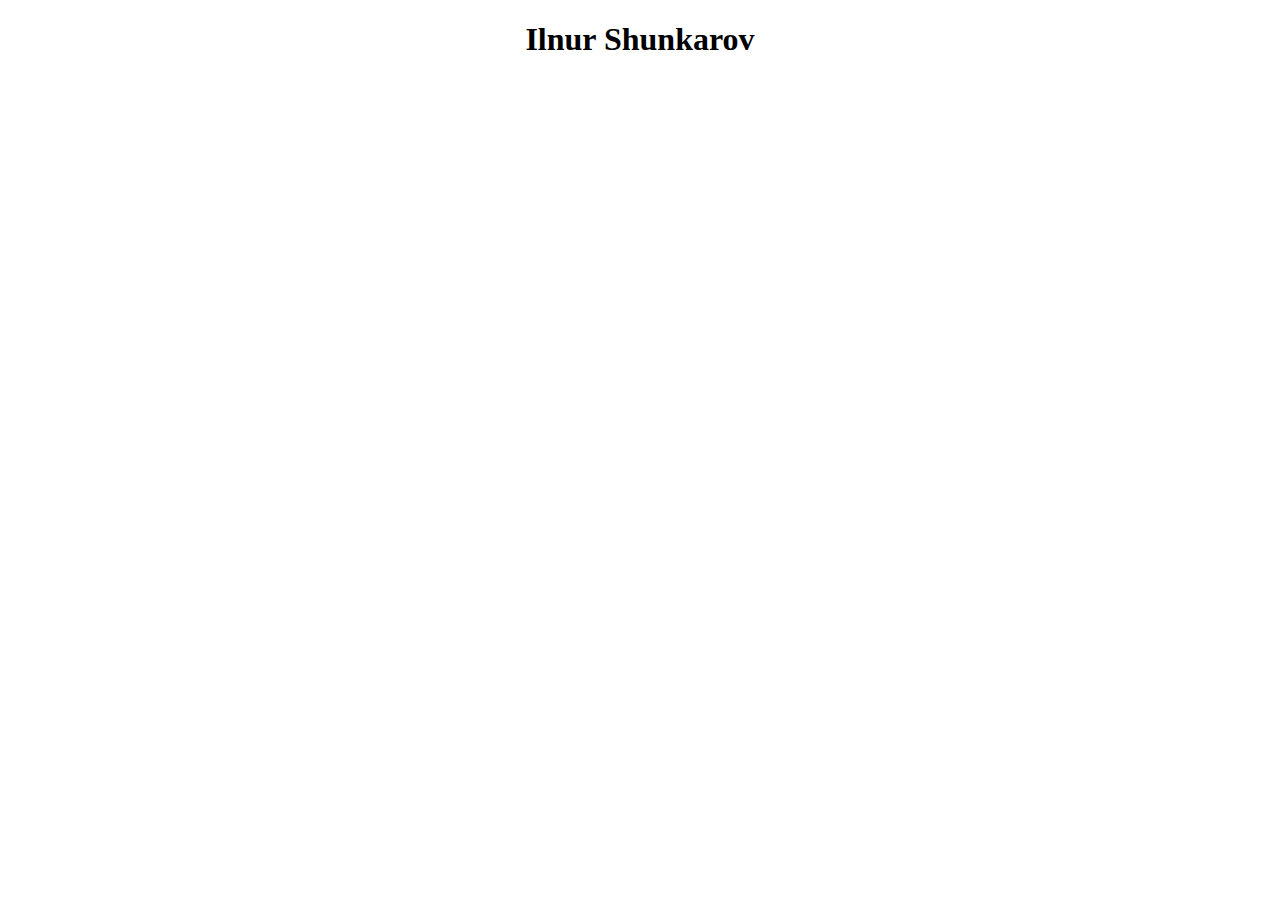
==== index.html @ f00fdc30 "innitial commit" ====
<!DOCTYPE HTML>
<html>
    <head>
        <title>Ilnur Shunkarov</title>
 
        <link href="bootstrap/css/bootstrap.min.css" rel="stylesheet">
        <!-- Style -->
        <link href="style.css" rel="stylesheet">
    </head>
    <body>
        <div class="container">
            <div class="row">
                <div class="span3" style="text-align: left;">
                    
                </div>
                <div class="span6" style="text-align: center;">
                    <h1>Ilnur Shunkarov</h1>
                </div>
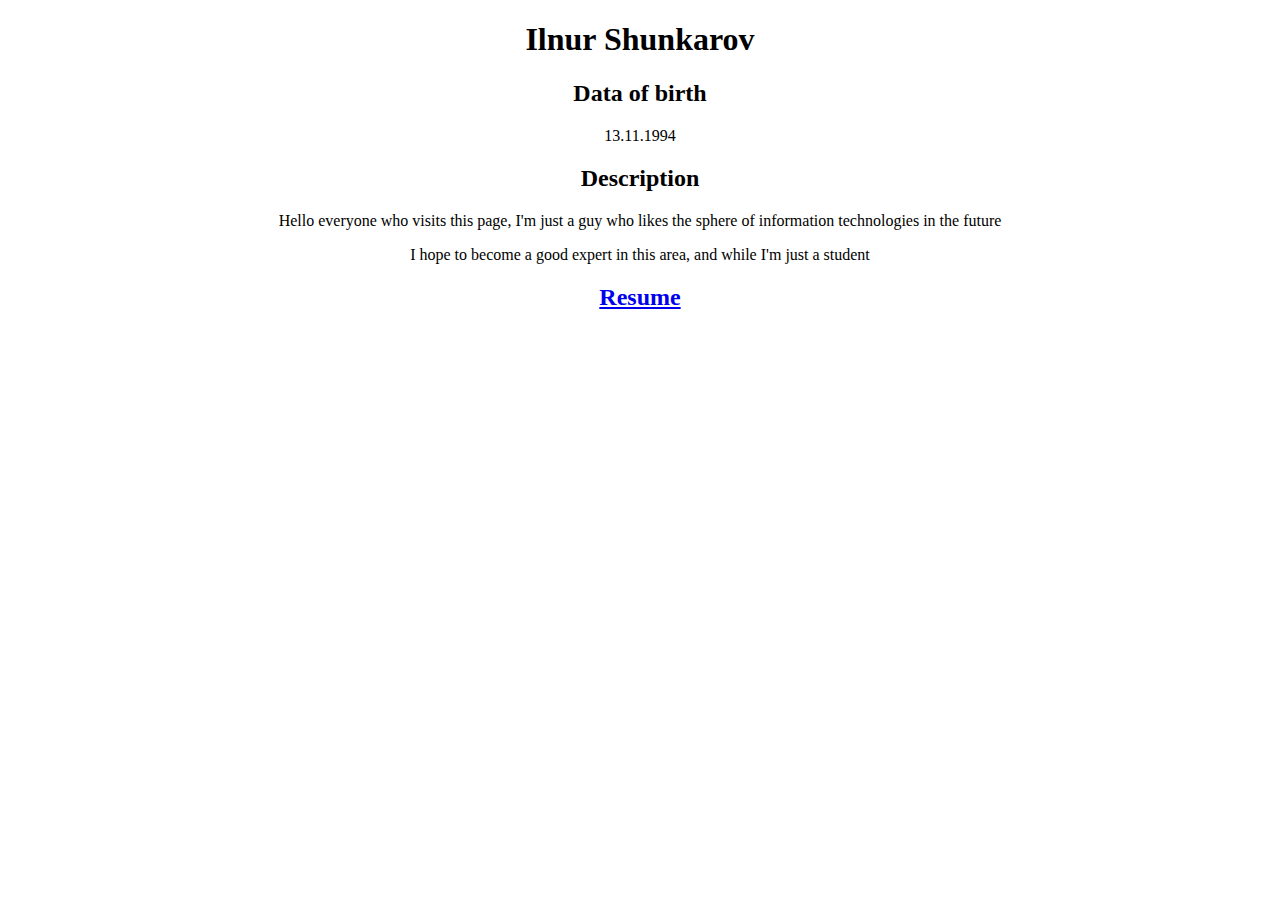
==== commit 39140d51: "lalala" ====
--- a/index.html
+++ b/index.html
@@ -1,19 +1,29 @@
-<!DOCTYPE HTML>
+<!DOCTYPE html>
 <html>
-    <head>
-        <title>Ilnur Shunkarov</title>
- 
-        <link href="bootstrap/css/bootstrap.min.css" rel="stylesheet">
-        <!-- Style -->
-        <link href="style.css" rel="stylesheet">
-    </head>
     <body>
         <div class="container">
             <div class="row">
-                <div class="span3" style="text-align: left;">
-                    
-                </div>
                 <div class="span6" style="text-align: center;">
                     <h1>Ilnur Shunkarov</h1>
                 </div>
-                +				
+				<div class="span6" style="text-align: center;">
+				<h2 id="razdel1">Data of birth </h2> 
+				<p> 13.11.1994</p>  
+				
+                </div>
+                </div>
+				<div class="span6" style="text-align: center;">
+				<h2 id="razdel1">Description</h2> 
+				<p>Hello everyone who visits this page, I'm just a guy who likes the sphere of information technologies in the future</p> 
+				<p>I hope to become a good expert in this area, and while I'm just a student</p>
+				<div class="span6" style="text-align: center;">
+				<p><h2> <a href="resume.html">Resume</a></h2>
+				</p>
+				</div>
+				 </div>
+				 </body>
+				
+				
+				
+</html>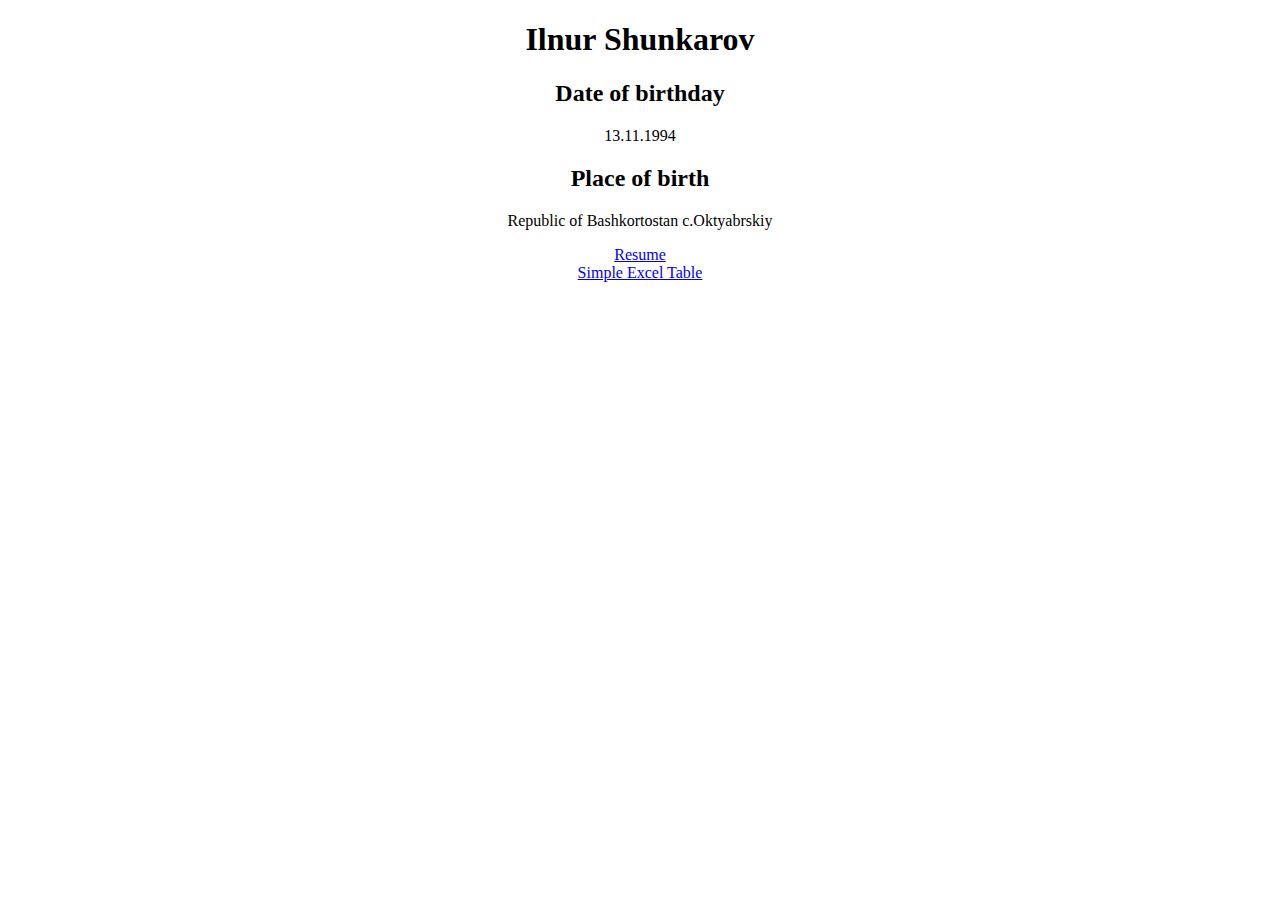
==== commit 403d4d6e: "dfdf" ====
--- a/index.html
+++ b/index.html
@@ -1,29 +1,16 @@
 <!DOCTYPE html>
 <html>
-    <body>
-        <div class="container">
-            <div class="row">
-                <div class="span6" style="text-align: center;">
-                    <h1>Ilnur Shunkarov</h1>
-                </div>
-				
-				<div class="span6" style="text-align: center;">
-				<h2 id="razdel1">Data of birth </h2> 
-				<p> 13.11.1994</p>  
-				
-                </div>
-                </div>
-				<div class="span6" style="text-align: center;">
-				<h2 id="razdel1">Description</h2> 
-				<p>Hello everyone who visits this page, I'm just a guy who likes the sphere of information technologies in the future</p> 
-				<p>I hope to become a good expert in this area, and while I'm just a student</p>
-				<div class="span6" style="text-align: center;">
-				<p><h2> <a href="resume.html">Resume</a></h2>
-				</p>
-				</div>
-				 </div>
-				 </body>
-				
-				
-				
-</html>+	<head>
+	<meta http-equiv="Content-Type" content="text/html; charset=UTF-8" />
+	  <title>Ilnur Shunkarov</title>
+    </head>
+	<body>
+		<h1 align="center">Ilnur Shunkarov</h1>
+		<h2 align="center">Date of birthday</h2>
+		<p align="center">13.11.1994</p>
+		<h2 align="center">Place of birth</h2>
+		<p  align="center">Republic of Bashkortostan  c.Oktyabrskiy</p>
+		 <center><a  href="resume.html" >Resume</a></center>
+		 <center><a  href="excel.html" >Simple Excel Table</a></center>
+		 
+		